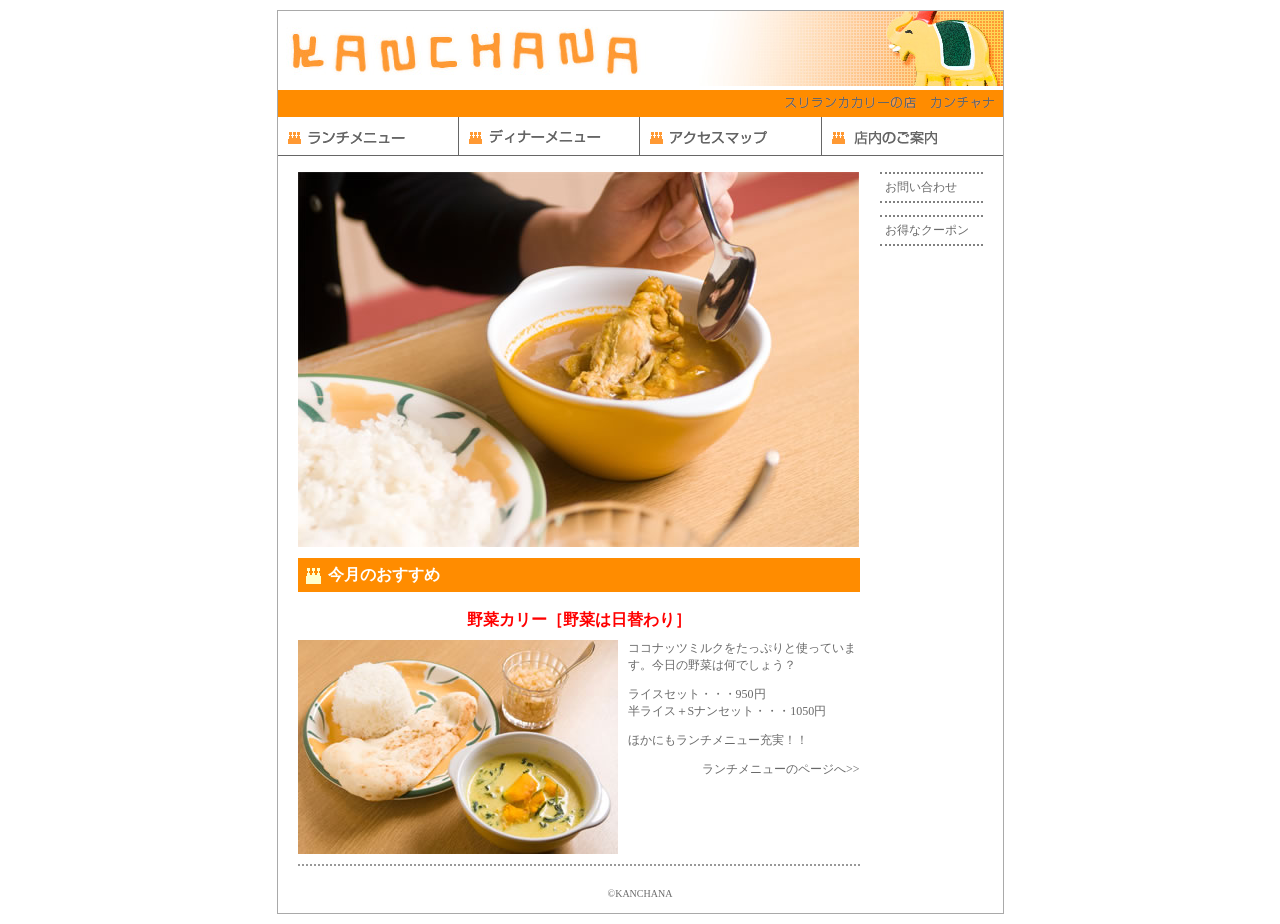
==== index.html @ 21eff73c "Add website files" ====
<!DOCTYPE html>
<html lang="ja">
<head>
<meta charset="utf-8">
<link rel="stylesheet" href="css/style.css">
<script type="text/javascript" src="js/slide.js"></script>
<title>スリランカカレーの店【カンチャナ】</title>
</head>
<body>
<div id="wrapper">
<header>
<p><a href="index.html"><img src="images/header.jpg" width="725" height="75" alt="カンチャナ"></a></p>
<p class="sub_title"><img src="images/subtitle.gif" width="224" height="23" alt=""></p>
<nav>
<ul>
	<li><a href="lunch.html"><img src="images/menu_lunch.gif" width="181" height="39" alt="ランチメニュー"></a></li>
	<li><a href="dinner.html"><img src="images/menu_dinner.gif" width="181" height="39" alt="ディナーメニュー"></a></li>
	<li><a href="access.html"><img src="images/menu_access.gif" width="182" height="39" alt="アクセスマップ"></a></li>
	<li><a href="shop.html"><img src="images/menu_shop.gif" width="181" height="39" alt="店内のご案内"></a></li>
</ul>
</nav>
</header>
<div id="main">
<div id="slide">
<ul>
	<li><img src="images/top_01.jpg" width="561" height="375" alt="スリランカカレーの店【カンチャナ】"></li>
	<li><img src="images/top_02.jpg" width="561" height="375" alt="スリランカカレーの店【カンチャナ】"></li>
	<li><img src="images/top_03.jpg" width="561" height="375" alt="スリランカカレーの店【カンチャナ】"></li>
</ul>
</div>
<h1>今月のおすすめ</h1>
<h2>野菜カリー［野菜は日替わり］</h2>
<p><img src="images/set_01.jpg" alt="野菜カリーセット" width="320" height="214" class="img_left">ココナッツミルクをたっぷりと使っています。今日の野菜は何でしょう？</p>
<p>ライスセット・・・950円<br>
半ライス＋Sナンセット・・・1050円</p>
<p>ほかにもランチメニュー充実！！</p>
<p class="align_right">ランチメニューのページへ&gt;&gt;</p>
<p class="dot_line">&nbsp;</p>
</div>
<aside>
<p><a href="inquiry.html">お問い合わせ</a></p>
<p><a href="coupon.html">お得なクーポン</a></p>
</aside>
<footer>
<p><small>&copy;KANCHANA</small></p>
</footer>
</div>
</body>
</html>
---- css/style.css ----
/* ��{���C�A�E�g�F�������� */

h2 {
	font-size: 16px;		/* �t�H���g�T�C�Y�F16px */
	color: red;				/* �����F�F�� */
	font-weight: bold;		/* �����̑����F���� */
	line-height: 100%;		/* �s�̍����F100% */
	padding-bottom: 0px;	/* �p�f�B���O�i���j�F0px */
	margin-bottom: 0px;		/* �}�[�W���i���j�F0px */
	text-align: center;		/* �����̈ʒu�F�������� */
}

strong {
	font-size: 12px;			/* �t�H���g�T�C�Y�F12px */
	color: white;				/* �����F�F�� */
	background-color: gold;		/* �w�i�F�F�S�[���h */
	padding: 3px;				/* �p�f�B���O�F3px */
}

body {
	font-size: 12px;			/* �t�H���g�T�C�Y�F12px */
	color: dimgray;				/* �����F�F�O���[ */
	background-color: white;	/* �w�i�F�F�� */
	margin: 10px;				/* �}�[�W���F10px */
}

h1 {
	font-size: 16px;					/* �t�H���g�T�C�Y�F16px */
	color: white;						/* �����F�F�� */
	font-weight: bold;					/* �����̑����F���� */
	line-height: 34px;					/* �s�̍����F34px */
	background-color: darkorange;		/* �w�i�F�F�I�����W */
	background-image: url(../images/icon_crawn.gif);	/* �w�i�摜�Fimages�t�H���_����icon_crawn.gif */
	background-repeat: no-repeat;		/* �w�i�摜�̌J��Ԃ��F�J��Ԃ��Ȃ� */
	width: 532px;						/* ���F532px */
	height: 34px;						/* �����F34px */
	padding-left: 30px; 				/* �p�f�B���O�i���j�F30px */
	margin-bottom: 20px;				/* �}�[�W���i���j�F20px */
}

.img_left {
	float: left;			/* ��荞�݁F�� */
	margin-right: 10px;		/* �}�[�W���i�E�j�F10px */
	margin-bottom: 10px;	/* �}�[�W���i���j�F10px */
}

.dot_line {
	font-size: 0px;					/* �t�H���g�T�C�Y�F0px */
	line-height: 0px;				/* �s�̍����F0px */
	clear: both;					/* ��荞�݉����F���� */
	background-image: url(../images/dot_line.gif);	/* �w�i�摜�Fimages�t�H���_����dot_line.gif */
	background-repeat: repeat-x;	/* �w�i�摜�̌J��Ԃ��F�w���� */
	height: 2px;					/* �����F2px */
	margin-bottom: 20px;			/* �}�[�W���i���j�F20px */
}

#wrapper {
	width: 725px; 					/* ���F725px */
	margin: 10px auto;				/* �}�[�W���@��E���F10px�A���E�E�F���� */
	border: 1px solid darkgray; 	/* �{�[�_�[�@���F1px�A��ށF�����A�F�Fdarkgray�i�O���[�j */
}

header p {
	margin: 0px;		/* �}�[�W���F0px */
}

.sub_title {
	background-color: darkorange;		/* �w�i�F�F�I�����W */
	text-align: right;					/* �����̈ʒu�F�E */
}

nav ul {
	margin: 0px;				/* �}�[�W���F0px */
	padding: 0px;				/* �p�f�B���O�F0px */
	list-style-type: none;		/* ���X�g�̃}�[�J�[�F�Ȃ� */
}

nav ul li {
	float: left;		/* ��荞�݁F�� */
}

#main {
	float: left;				/* ��荞�݁F�� */
	width: 562px;				/* ���F562px */
	margin-right: 20px;			/* �}�[�W���i�E�j�F20px */
	margin-left: 20px;			/* �}�[�W���i���j�F20px */
}

aside {
	float: right;				/* ��荞�݁F�E */
	width: 103px;				/* ���F103px */
	margin-right: 20px;			/* �}�[�W���i�E�j�F20px */
	margin-bottom: 20px;		/* �}�[�W���i���j�F20px */
}

footer {
	text-align: center;			/* ��荞�݂̉����F���� */
	clear: both;				/* �����̈ʒu�F�������� */
	margin-bottom: 10px;		/* �}�[�W���i���j�F10px */
}

a:link {
	color: dimgray;				/* �����F�F�O���[ */
	text-decoration: none;		/* ���������F�Ȃ� */
}

a:visited {
	color: gray;				/* �����F�F�O���[ */
	text-decoration: none;		/* ���������F�Ȃ� */
}

a:hover {
	color: orange;					/* �����F�F�I�����W */
	text-decoration: underline;		/* ���������F���� */
}

a:active {
	color: red;					/* �����F�F�� */
	text-decoration: none;		/* ���������F�Ȃ� */
}

aside a {
	display: block;						/* �\���`���F�u���b�N */
	margin-bottom: 10px;				/* �}�[�W���i���j�F10px */
	padding: 5px;						/* �p�f�B���O�F5px */
	border-top-width: 2px;				/* �g���̕��i��j�F2px */
	border-bottom-width: 2px;			/* �g���̕��i���j�F2px */
	border-top-style: dotted;			/* �g���̎�ށi��j�F�_�� */
	border-bottom-style: dotted;		/* �g���̎�ށi���j�F�F�_�� */
	border-top-color: gray;				/* �g���̐F�i��j�Fgray�i�O���[�j */
	border-bottom-color: gray;			/* �g���̐F�i���j�Fgray�i�O���[�j */
}

header a:hover{
	opacity:0.4;		/* �{�b�N�X�̓����x�F 0.4 */
}

/* ��{���C�A�E�g�F�����܂� */

/* �g�b�v�y�[�W�F�������� */

.align_right {
	text-align: right;		/* �����̈ʒu�F�E���� */
}

#slide {
	width: 561px;			/* ���F561px */
	height: 375px;			/* �����F375px */
	margin: 0 auto;			/* �}�[�W���@��E���F0�A���E�E�F���� */
	position: relative;		/* �z�u���@�Frelative */
}

#slide img {
	position: absolute;		/* �z�u���@�Fabsolute */
	left: 0;				/* ���F0px */
	top: 0;					/* ��F0 */
}

/* �g�b�v�y�[�W�F�����܂� */

/* �N�[�|���y�[�W�F�������� */

.arrow_orange{
	list-style-image:url(../images/icon_arrow_orange.gif);	/* ���X�g�̉摜�Fimages�t�H���_����icon_arrow_orange.gif */
}

/* �N�[�|���y�[�W�F�����܂� */

/* �����`�A�f�B�i�[�y�[�W�F�������� */

.gray_b12px {
	font-size: 12px;		/* �t�H���g�T�C�Y�F12px */
	color: dimgray;			/* �����F�F�O���[ */
	font-weight: bold;		/* �����̑����F���� */
	text-align: center;		/* �����̈ʒu�F���� */
}

/* �����`�A�f�B�i�[�y�[�W�F�����܂� */

/* ���₢���킹�y�[�W�@�������� */

table {
	width: 550px;					/* ���F550px */
	table-layout: auto;				/* �e�[�u�����C�A�E�g�F���� */
	border-collapse: collapse;		/* �g���̕\���X�^�C���Fcollapse */
}

table th, table td {
	border: 1px solid gray;			/* �g���F1px�@�����@gray�i�O���[�j */
}

th {
	padding: 10px;						/* �p�f�B���O�F10px */
	text-align: left;					/* �����z�u�F�� */
	background-color: lemonchiffon;		/* �w�i�F�F���� */
}

.td_bgcolor {
	background-color: lemonchiffon;		/* �w�i�F�F���� */
	text-align: center;					/* �����z�u�F���� */
}

/* ���₢���킹�y�[�W�@�����܂� */
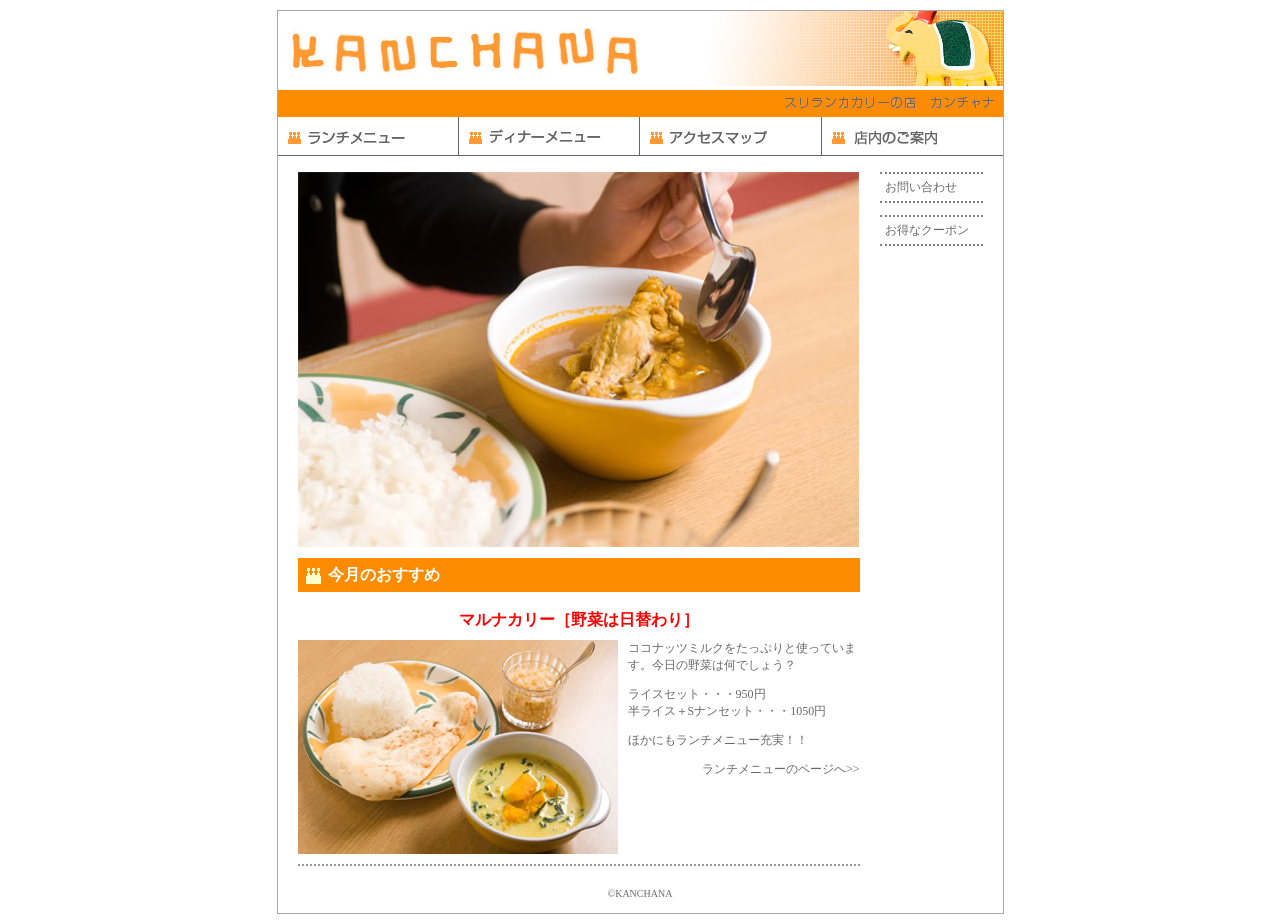
==== commit 8f7a2d79: "Change restaurant name and featured dish Updated the restaurant name and menu item in index.html." ====
--- a/index.html
+++ b/index.html
@@ -4,7 +4,7 @@
 <meta charset="utf-8">
 <link rel="stylesheet" href="css/style.css">
 <script type="text/javascript" src="js/slide.js"></script>
-<title>スリランカカレーの店【カンチャナ】</title>
+<title>スリランカカレーの店【ガンジス川】</title>
 </head>
 <body>
 <div id="wrapper">
@@ -29,7 +29,7 @@
 </ul>
 </div>
 <h1>今月のおすすめ</h1>
-<h2>野菜カリー［野菜は日替わり］</h2>
+<h2>マルナカリー［野菜は日替わり］</h2>
 <p><img src="images/set_01.jpg" alt="野菜カリーセット" width="320" height="214" class="img_left">ココナッツミルクをたっぷりと使っています。今日の野菜は何でしょう？</p>
 <p>ライスセット・・・950円<br>
 半ライス＋Sナンセット・・・1050円</p>
